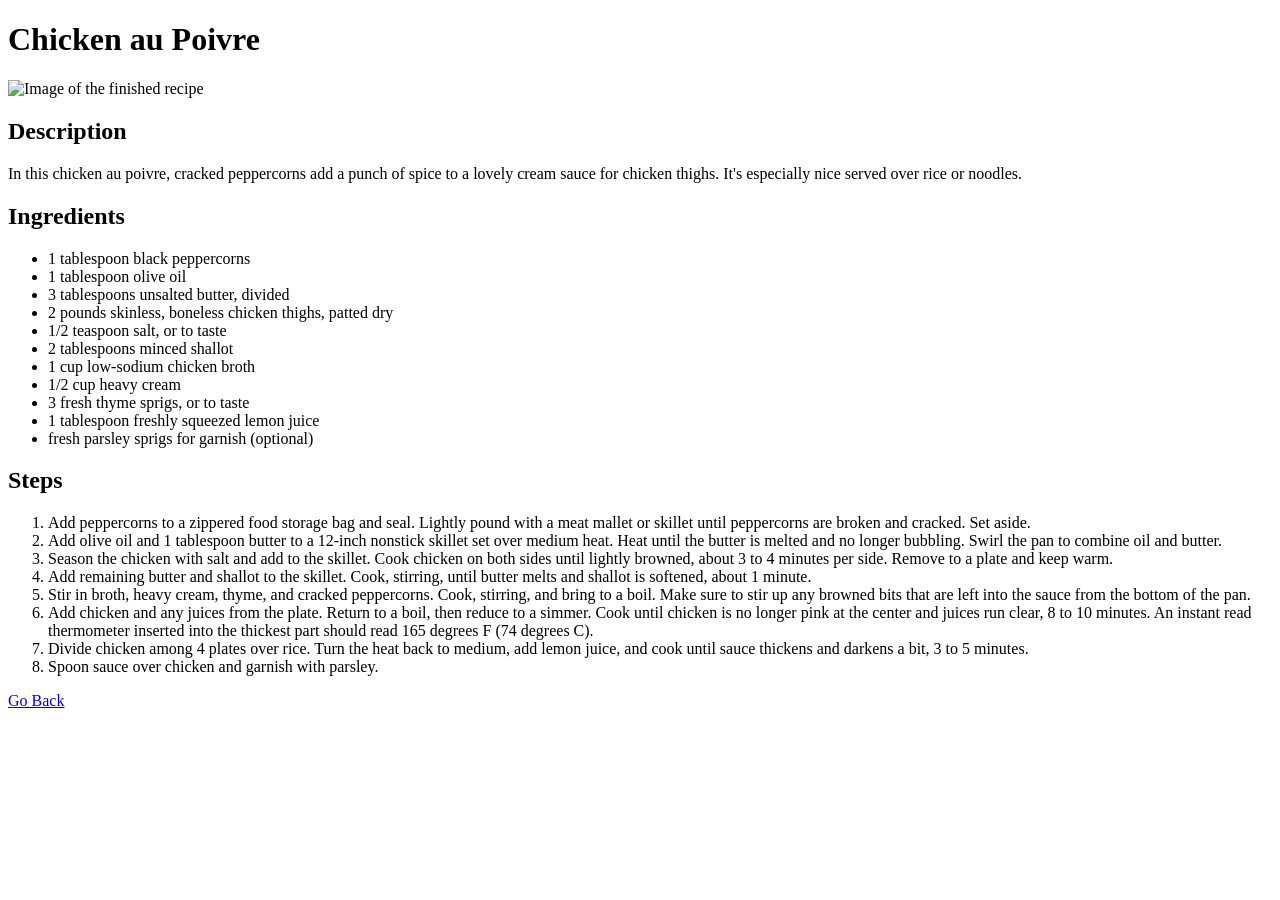
==== odin-recipes/chicken-au-poivre.html @ 507326e7 "added index.html along with three recipes" ====
<!DOCTYPE html>
<html lang="en">

<head>
    <meta charset="UTF-8">
    <meta name="viewport" content="width=device-width, initial-scale=1.0">
    <title>Chicken au Poivre</title>
</head>

<body>
    <h1>Chicken au Poivre</h1>
    <img src="https://www.allrecipes.com/thmb/bfpUIKnnn4ruOP85E6gk2keIyMc=/750x0/filters:no_upscale():max_bytes(150000):strip_icc():format(webp)/11861726-chicken-au-poivre-recipe-VAT-Beauty-4x3-9f56536b3aed418985a7e6ee273462cc.jpg"
        alt="Image of the finished recipe">
    <h2>Description</h2>
    <p>
        In this chicken au poivre, cracked peppercorns add a punch of spice to a lovely cream sauce for chicken thighs. It's especially nice served over rice or noodles.
    </p>
    <h2>Ingredients</h2>
    <ul>
        <li>1 tablespoon black peppercorns</li>
        <li>1 tablespoon olive oil</li>
        <li>3 tablespoons unsalted butter, divided</li>
        <li>2 pounds skinless, boneless chicken thighs, patted dry</li>
        <li>1/2 teaspoon salt, or to taste</li>
        <li>2 tablespoons minced shallot</li>
        <li>1 cup low-sodium chicken broth</li>
        <li>1/2 cup heavy cream</li>
        <li>3 fresh thyme sprigs, or to taste</li>
        <li>1 tablespoon freshly squeezed lemon juice</li>
        <li>fresh parsley sprigs for garnish (optional)</li>
    </ul>
    <h2>Steps</h2>
    <ol>
        <li>Add peppercorns to a zippered food storage bag and seal. Lightly pound with a meat mallet or skillet until peppercorns are broken and cracked. Set aside.</li>
        <li>Add olive oil and 1 tablespoon butter to a 12-inch nonstick skillet set over medium heat. Heat until the butter is melted and no longer bubbling. Swirl the pan to combine oil and butter.</li>
        <li>Season the chicken with salt and add to the skillet. Cook chicken on both sides until lightly browned, about 3 to 4 minutes per side. Remove to a plate and keep warm.</li>
        <li>Add remaining butter and shallot to the skillet. Cook, stirring, until butter melts and shallot is softened, about 1 minute.</li>
        <li>Stir in broth, heavy cream, thyme, and cracked peppercorns. Cook, stirring, and bring to a boil. Make sure to stir up any browned bits that are left into the sauce from the bottom of the pan.</li>
        <li>Add chicken and any juices from the plate. Return to a boil, then reduce to a simmer. Cook until chicken is no longer pink at the center and juices run clear, 8 to 10 minutes. An instant read thermometer inserted into the thickest part should read 165 degrees F (74 degrees C).</li>
        <li>Divide chicken among 4 plates over rice. Turn the heat back to medium, add lemon juice, and cook until sauce thickens and darkens a bit, 3 to 5 minutes.</li>
        <li>Spoon sauce over chicken and garnish with parsley.</li>
    </ol>

    <a href="../index.html">Go Back</a>
</body>

</html>
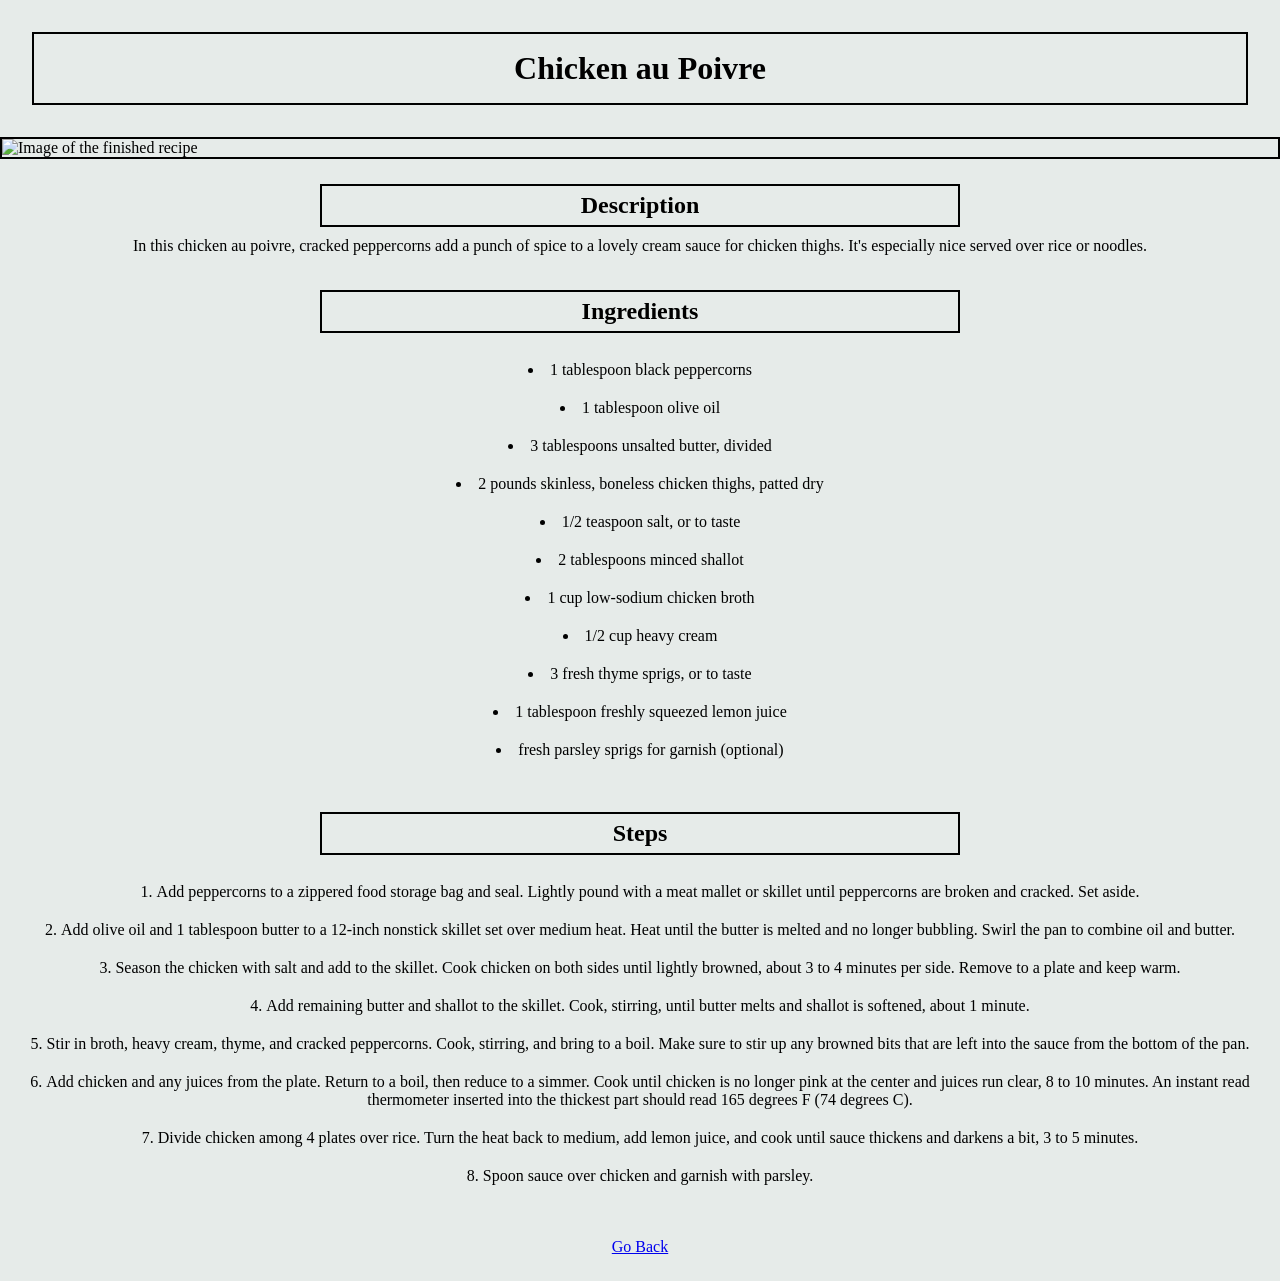
==== commit 5c6167fe: "add styling to recipes" ====
--- a/odin-recipes/chicken-au-poivre.html
+++ b/odin-recipes/chicken-au-poivre.html
@@ -5,10 +5,11 @@
     <meta charset="UTF-8">
     <meta name="viewport" content="width=device-width, initial-scale=1.0">
     <title>Chicken au Poivre</title>
+    <link href="../styles.css" rel="stylesheet">
 </head>
 
 <body>
-    <h1>Chicken au Poivre</h1>
+    <h1 class="header">Chicken au Poivre</h1>
     <img src="https://www.allrecipes.com/thmb/bfpUIKnnn4ruOP85E6gk2keIyMc=/750x0/filters:no_upscale():max_bytes(150000):strip_icc():format(webp)/11861726-chicken-au-poivre-recipe-VAT-Beauty-4x3-9f56536b3aed418985a7e6ee273462cc.jpg"
         alt="Image of the finished recipe">
     <h2>Description</h2>
@@ -41,7 +42,7 @@
         <li>Spoon sauce over chicken and garnish with parsley.</li>
     </ol>
 
-    <a href="../index.html">Go Back</a>
+    <a href="../index.html" class="go-back">Go Back</a>
 </body>
 
 </html>
--- a/styles.css
+++ b/styles.css
@@ -0,0 +1,54 @@
+* {
+    box-sizing: border-box;
+    margin: 0;
+    padding: 0;
+}
+
+body {
+    background-color: rgb(230, 235, 233);
+}
+
+.header {
+    padding: 16px;
+    border: 2px black solid;
+    text-align: center;
+    margin: 32px;
+}
+
+ol, ul {
+    list-style-position: inside;
+    text-align: center;
+    padding: 8px;
+}
+
+li {
+    margin: 20px;
+}
+
+img {
+    height: 50%;
+    width: auto;
+    display: block;
+    margin: 0 auto;
+    border: 2px black solid;
+}
+
+h2 {
+    border: 2px black solid;
+    padding: 6px;
+    margin: 25px auto;
+    margin-bottom: 0px;
+    width: 50%;
+    text-align: center;
+}
+
+p {
+    padding: 10px;
+    text-align: center;
+}
+
+.go-back {
+    display: block;
+    text-align: center;
+    margin: 25px auto;
+}
